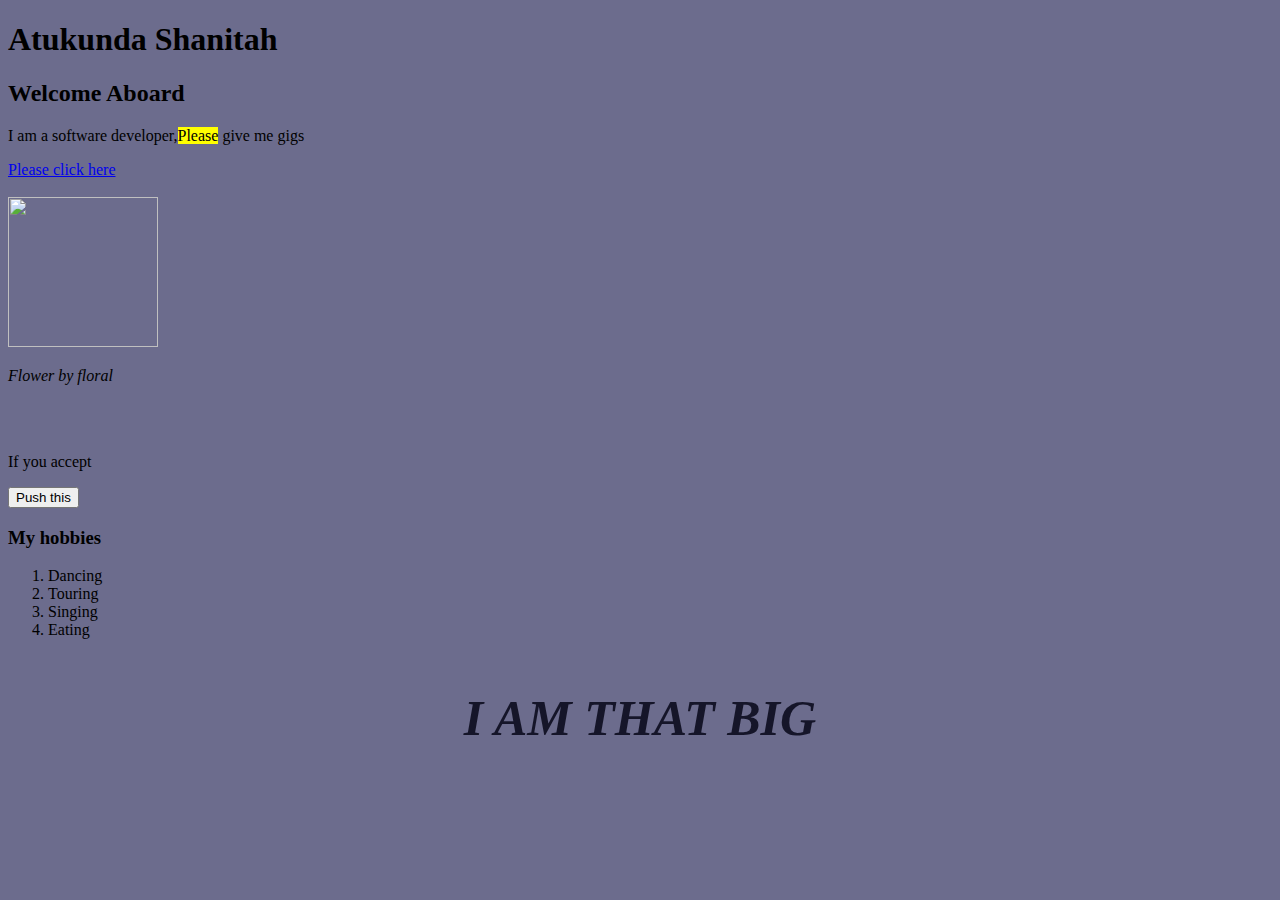
==== learn1.html @ 9f1e2ffa "adding files of my new project" ====
<!DOCTYPE html>
<hmtl>
<head>
<title> SHANITAH WEB</title>
</head>
<body style= "background-color:rgb(108, 108, 141);">
<h1> Atukunda Shanitah</h1>
<h2><b> Welcome Aboard </b></h2>
<p> I am a software developer,<mark>Please</mark> give me gigs <p>
<a href="www.ebay.com"> Please click here</a>
<br>
<br>
<img src="https://www.cnet.com/a/img/wub4Q7jiOP1L3pAfdNQx1FzSgWw=/940x528/2020/04/17/def1b267-b843-4adf-957f-631062cf5bd7/1800-flowers.jpg" 
alt="" width="150" height="150">
<p> <cite> Flower by floral</cite></p>
</br>
</br>
<p>If you accept</p>
<button> Push this </button>
<h3> My hobbies </h3>
<ol>
<li> Dancing </li>
<li>Touring</li>
<li> Singing </li>
<li> Eating </li>
</ol>
<p style="color:rgb(21, 21, 41); font-size:50px; font-family:Algerian; text-align:center; font-style: italic;" ><strong> I AM THAT BIG</strong></p>




</body>
</html
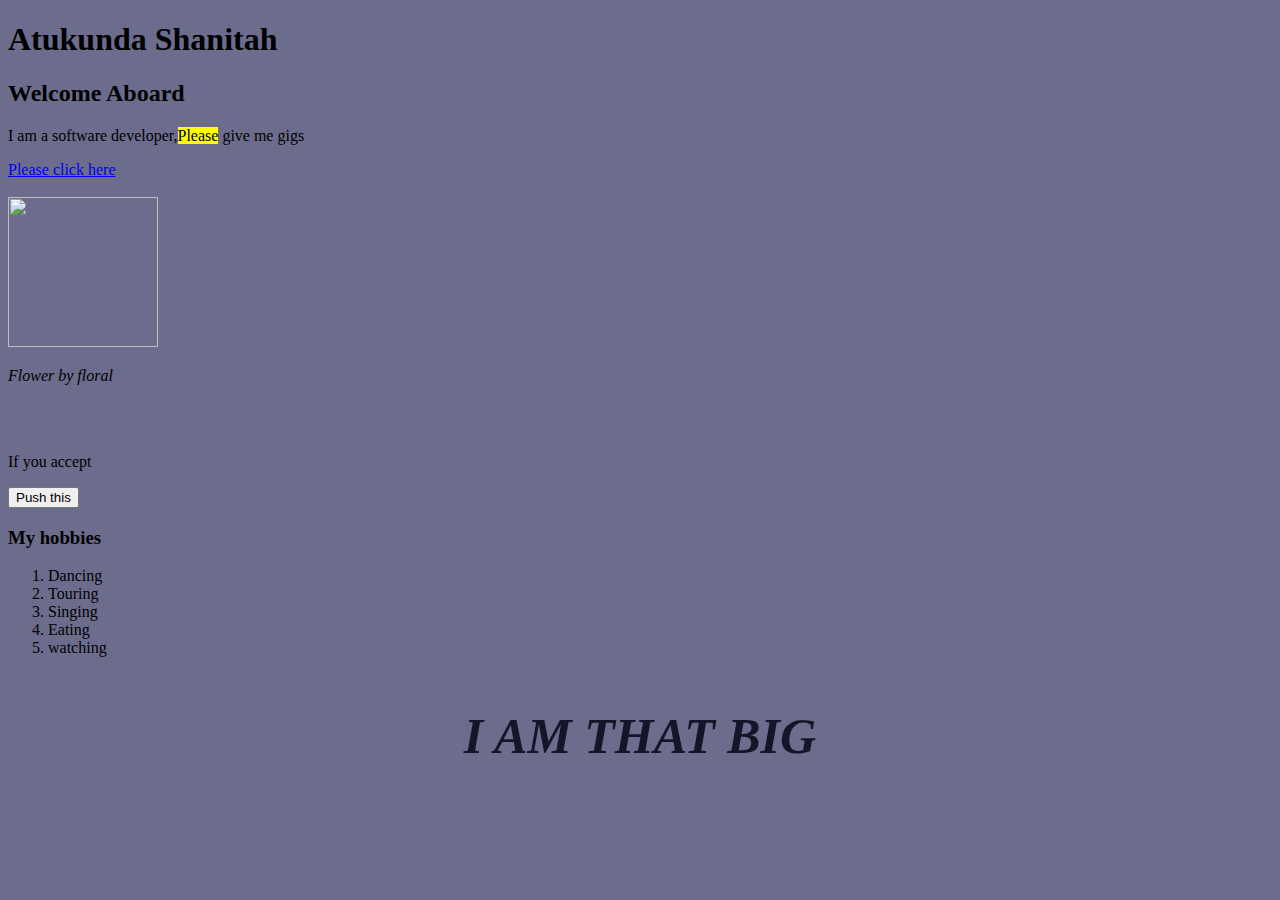
==== commit e8b760d2: "Merge pull request #1 from ShanitahAtukunda/shanitah1" ====
--- a/learn1.html
+++ b/learn1.html
@@ -23,6 +23,7 @@
 <li>Touring</li>
 <li> Singing </li>
 <li> Eating </li>
+<li>watching</li>
 </ol>
 <p style="color:rgb(21, 21, 41); font-size:50px; font-family:Algerian; text-align:center; font-style: italic;" ><strong> I AM THAT BIG</strong></p>
 
